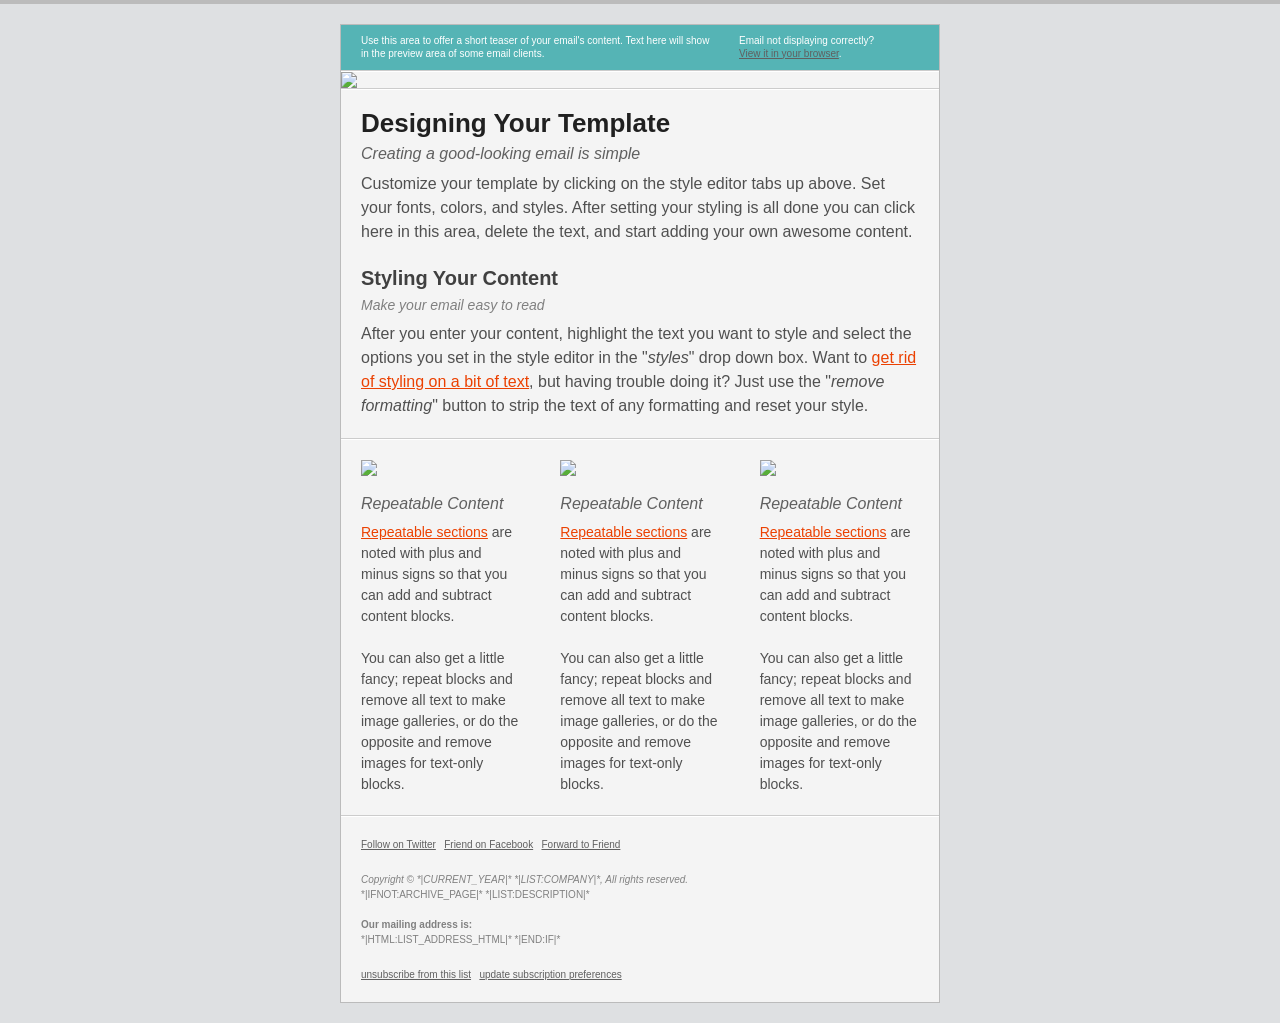
==== mailchimp.html @ 4bfd4cbe "Started a simple mail chimp newsletter layout" ====
<!DOCTYPE html PUBLIC "-//W3C//DTD XHTML 1.0 Transitional//EN" "http://www.w3.org/TR/xhtml1/DTD/xhtml1-transitional.dtd">
<html xmlns="http://www.w3.org/1999/xhtml">
    <head>
        <meta http-equiv="Content-Type" content="text/html; charset=UTF-8" />
        <title>*|MC:SUBJECT|*</title>
        <style type="text/css">
            /* /\/\/\/\/\/\/\/\/ CLIENT-SPECIFIC STYLES /\/\/\/\/\/\/\/\/ */
            #outlook a{padding:0;} /* Force Outlook to provide a "view in browser" message */
            .ReadMsgBody{width:100%;} .ExternalClass{width:100%;} /* Force Hotmail to display emails at full width */
            .ExternalClass, .ExternalClass p, .ExternalClass span, .ExternalClass font, .ExternalClass td, .ExternalClass div {line-height: 100%;} /* Force Hotmail to display normal line spacing */
            body, table, td, p, a, li, blockquote{-webkit-text-size-adjust:100%; -ms-text-size-adjust:100%;} /* Prevent WebKit and Windows mobile changing default text sizes */
            table, td{mso-table-lspace:0pt; mso-table-rspace:0pt;} /* Remove spacing between tables in Outlook 2007 and up */
            img{-ms-interpolation-mode:bicubic;} /* Allow smoother rendering of resized image in Internet Explorer */
            /* /\/\/\/\/\/\/\/\/ RESET STYLES /\/\/\/\/\/\/\/\/ */
            body{margin:0; padding:0;}
            img{border:0; height:auto; line-height:100%; outline:none; text-decoration:none;}
            table{border-collapse:collapse !important;}
            body, #bodyTable, #bodyCell{height:100% !important; margin:0; padding:0; width:100% !important;}
            /* /\/\/\/\/\/\/\/\/ TEMPLATE STYLES /\/\/\/\/\/\/\/\/ */
            /* ========== Page Styles ========== */
            #bodyCell{padding:20px;}
            #templateContainer{width:600px;}
            /**
            * @tab Page
            * @section background style
            * @tip Set the background color and top border for your email. You may want to choose colors that match your company's branding.
            * @theme page
            */
            body, #bodyTable{
                /*@editable*/ background-color:#DEE0E2;
            }
            /**
            * @tab Page
            * @section background style
            * @tip Set the background color and top border for your email. You may want to choose colors that match your company's branding.
            * @theme page
            */
            #bodyCell{
                /*@editable*/ border-top:4px solid #BBBBBB;
            }
            /**
            * @tab Page
            * @section email border
            * @tip Set the border for your email.
            */
            #templateContainer{
                /*@editable*/ border:1px solid #BBBBBB;
            }
            /**
            * @tab Page
            * @section heading 1
            * @tip Set the styling for all first-level headings in your emails. These should be the largest of your headings.
            * @style heading 1
            */
            h1{
                /*@editable*/ color:#202020 !important;
                display:block;
                /*@editable*/ font-family:Helvetica;
                /*@editable*/ font-size:26px;
                /*@editable*/ font-style:normal;
                /*@editable*/ font-weight:bold;
                /*@editable*/ line-height:100%;
                /*@editable*/ letter-spacing:normal;
                margin-top:0;
                margin-right:0;
                margin-bottom:10px;
                margin-left:0;
                /*@editable*/ text-align:left;
            }
            /**
            * @tab Page
            * @section heading 2
            * @tip Set the styling for all second-level headings in your emails.
            * @style heading 2
            */
            h2{
                /*@editable*/ color:#404040 !important;
                display:block;
                /*@editable*/ font-family:Helvetica;
                /*@editable*/ font-size:20px;
                /*@editable*/ font-style:normal;
                /*@editable*/ font-weight:bold;
                /*@editable*/ line-height:100%;
                /*@editable*/ letter-spacing:normal;
                margin-top:0;
                margin-right:0;
                margin-bottom:10px;
                margin-left:0;
                /*@editable*/ text-align:left;
            }
            /**
            * @tab Page
            * @section heading 3
            * @tip Set the styling for all third-level headings in your emails.
            * @style heading 3
            */
            h3{
                /*@editable*/ color:#606060 !important;
                display:block;
                /*@editable*/ font-family:Helvetica;
                /*@editable*/ font-size:16px;
                /*@editable*/ font-style:italic;
                /*@editable*/ font-weight:normal;
                /*@editable*/ line-height:100%;
                /*@editable*/ letter-spacing:normal;
                margin-top:0;
                margin-right:0;
                margin-bottom:10px;
                margin-left:0;
                /*@editable*/ text-align:left;
            }
            /**
            * @tab Page
            * @section heading 4
            * @tip Set the styling for all fourth-level headings in your emails. These should be the smallest of your headings.
            * @style heading 4
            */
            h4{
                /*@editable*/ color:#808080 !important;
                display:block;
                /*@editable*/ font-family:Helvetica;
                /*@editable*/ font-size:14px;
                /*@editable*/ font-style:italic;
                /*@editable*/ font-weight:normal;
                /*@editable*/ line-height:100%;
                /*@editable*/ letter-spacing:normal;
                margin-top:0;
                margin-right:0;
                margin-bottom:10px;
                margin-left:0;
                /*@editable*/ text-align:left;
            }
            /* ========== Header Styles ========== */
            /**
            * @tab Header
            * @section preheader style
            * @tip Set the background color and bottom border for your email's preheader area.
            * @theme header
            */
            #templatePreheader{
                /*@editable*/ background-color:#55b4b5;
                /*@editable*/ border-bottom:1px solid #CCCCCC;
            }
            /**
            * @tab Header
            * @section preheader text
            * @tip Set the styling for your email's preheader text. Choose a size and color that is easy to read.
            */
            .preheaderContent{
                /*@editable*/ color:#ffffff;
                /*@editable*/ font-family:Helvetica;
                /*@editable*/ font-size:10px;
                /*@editable*/ line-height:125%;
                /*@editable*/ text-align:left;
            }
            /**
            * @tab Header
            * @section preheader link
            * @tip Set the styling for your email's preheader links. Choose a color that helps them stand out from your text.
            */
            .preheaderContent a:link, .preheaderContent a:visited, /* Yahoo! Mail Override */ .preheaderContent a .yshortcuts /* Yahoo! Mail Override */{
                /*@editable*/ color:#606060;
                /*@editable*/ font-weight:normal;
                /*@editable*/ text-decoration:underline;
            }
            /**
            * @tab Header
            * @section header style
            * @tip Set the background color and borders for your email's header area.
            * @theme header
            */
            #templateHeader{
                /*@editable*/ background-color:#F4F4F4;
                /*@editable*/ border-top:1px solid #FFFFFF;
                /*@editable*/ border-bottom:1px solid #CCCCCC;
            }
            /**
            * @tab Header
            * @section header text
            * @tip Set the styling for your email's header text. Choose a size and color that is easy to read.
            */
            .headerContent{
                /*@editable*/ color:#505050;
                /*@editable*/ font-family:Helvetica;
                /*@editable*/ font-size:20px;
                /*@editable*/ font-weight:bold;
                /*@editable*/ line-height:100%;
                /*@editable*/ padding-top:0;
                /*@editable*/ padding-right:0;
                /*@editable*/ padding-bottom:0;
                /*@editable*/ padding-left:0;
                /*@editable*/ text-align:left;
                /*@editable*/ vertical-align:middle;
            }
            /**
            * @tab Header
            * @section header link
            * @tip Set the styling for your email's header links. Choose a color that helps them stand out from your text.
            */
            .headerContent a:link, .headerContent a:visited, /* Yahoo! Mail Override */ .headerContent a .yshortcuts /* Yahoo! Mail Override */{
                /*@editable*/ color:#EB4102;
                /*@editable*/ font-weight:normal;
                /*@editable*/ text-decoration:underline;
            }
            #headerImage{
                height:auto;
                max-width:600px;
            }
            /* ========== Body Styles ========== */
            /**
            * @tab Body
            * @section body style
            * @tip Set the background color and borders for your email's body area.
            */
            #templateBody{
                /*@editable*/ background-color:#F4F4F4;
                /*@editable*/ border-top:1px solid #FFFFFF;
                /*@editable*/ border-bottom:1px solid #CCCCCC;
            }
            /**
            * @tab Body
            * @section body text
            * @tip Set the styling for your email's main content text. Choose a size and color that is easy to read.
            * @theme main
            */
            .bodyContent{
                /*@editable*/ color:#505050;
                /*@editable*/ font-family:Helvetica;
                /*@editable*/ font-size:16px;
                /*@editable*/ line-height:150%;
                padding-top:20px;
                padding-right:20px;
                padding-bottom:20px;
                padding-left:20px;
                /*@editable*/ text-align:left;
            }
            /**
            * @tab Body
            * @section body link
            * @tip Set the styling for your email's main content links. Choose a color that helps them stand out from your text.
            */
            .bodyContent a:link, .bodyContent a:visited, /* Yahoo! Mail Override */ .bodyContent a .yshortcuts /* Yahoo! Mail Override */{
                /*@editable*/ color:#EB4102;
                /*@editable*/ font-weight:normal;
                /*@editable*/ text-decoration:underline;
            }
            .bodyContent img{
                display:inline;
                height:auto;
                max-width:560px;
            }
            /* ========== Column Styles ========== */
            .templateColumnContainer{width:200px;}
            /**
            * @tab Columns
            * @section column style
            * @tip Set the background color and borders for your email's column area.
            */
            #templateColumns{
                /*@editable*/ background-color:#F4F4F4;
                /*@editable*/ border-top:1px solid #FFFFFF;
                /*@editable*/ border-bottom:1px solid #CCCCCC;
            }
            /**
            * @tab Columns
            * @section left column text
            * @tip Set the styling for your email's left column content text. Choose a size and color that is easy to read.
            */
            .leftColumnContent{
                /*@editable*/ color:#505050;
                /*@editable*/ font-family:Helvetica;
                /*@editable*/ font-size:14px;
                /*@editable*/ line-height:150%;
                padding-top:0;
                padding-right:20px;
                padding-bottom:20px;
                padding-left:20px;
                /*@editable*/ text-align:left;
            }
            /**
            * @tab Columns
            * @section left column link
            * @tip Set the styling for your email's left column content links. Choose a color that helps them stand out from your text.
            */
            .leftColumnContent a:link, .leftColumnContent a:visited, /* Yahoo! Mail Override */ .leftColumnContent a .yshortcuts /* Yahoo! Mail Override */{
                /*@editable*/ color:#EB4102;
                /*@editable*/ font-weight:normal;
                /*@editable*/ text-decoration:underline;
            }
            /**
            * @tab Columns
            * @section center column text
            * @tip Set the styling for your email's center column content text. Choose a size and color that is easy to read.
            */
            .centerColumnContent{
                /*@editable*/ color:#505050;
                /*@editable*/ font-family:Helvetica;
                /*@editable*/ font-size:14px;
                /*@editable*/ line-height:150%;
                padding-top:0;
                padding-right:20px;
                padding-bottom:20px;
                padding-left:20px;
                /*@editable*/ text-align:left;
            }
            /**
            * @tab Columns
            * @section center column link
            * @tip Set the styling for your email's center column content links. Choose a color that helps them stand out from your text.
            */
            .centerColumnContent a:link, .centerColumnContent a:visited, /* Yahoo! Mail Override */ .centerColumnContent a .yshortcuts /* Yahoo! Mail Override */{
                /*@editable*/ color:#EB4102;
                /*@editable*/ font-weight:normal;
                /*@editable*/ text-decoration:underline;
            }
            /**
            * @tab Columns
            * @section right column text
            * @tip Set the styling for your email's right column content text. Choose a size and color that is easy to read.
            */
            .rightColumnContent{
                /*@editable*/ color:#505050;
                /*@editable*/ font-family:Helvetica;
                /*@editable*/ font-size:14px;
                /*@editable*/ line-height:150%;
                padding-top:0;
                padding-right:20px;
                padding-bottom:20px;
                padding-left:20px;
                /*@editable*/ text-align:left;
            }
            /**
            * @tab Columns
            * @section right column link
            * @tip Set the styling for your email's right column content links. Choose a color that helps them stand out from your text.
            */
            .rightColumnContent a:link, .rightColumnContent a:visited, /* Yahoo! Mail Override */ .rightColumnContent a .yshortcuts /* Yahoo! Mail Override */{
                /*@editable*/ color:#EB4102;
                /*@editable*/ font-weight:normal;
                /*@editable*/ text-decoration:underline;
            }
            .leftColumnContent img, .rightColumnContent img{
                display:inline;
                height:auto;
                max-width:260px;
            }
            /* ========== Footer Styles ========== */
            /**
            * @tab Footer
            * @section footer style
            * @tip Set the background color and borders for your email's footer area.
            * @theme footer
            */
            #templateFooter{
                /*@editable*/ background-color:#F4F4F4;
                /*@editable*/ border-top:1px solid #FFFFFF;
            }
            /**
            * @tab Footer
            * @section footer text
            * @tip Set the styling for your email's footer text. Choose a size and color that is easy to read.
            * @theme footer
            */
            .footerContent{
                /*@editable*/ color:#808080;
                /*@editable*/ font-family:Helvetica;
                /*@editable*/ font-size:10px;
                /*@editable*/ line-height:150%;
                padding-top:20px;
                padding-right:20px;
                padding-bottom:20px;
                padding-left:20px;
                /*@editable*/ text-align:left;
            }
            /**
            * @tab Footer
            * @section footer link
            * @tip Set the styling for your email's footer links. Choose a color that helps them stand out from your text.
            */
            .footerContent a:link, .footerContent a:visited, /* Yahoo! Mail Override */ .footerContent a .yshortcuts, .footerContent a span /* Yahoo! Mail Override */{
                /*@editable*/ color:#606060;
                /*@editable*/ font-weight:normal;
                /*@editable*/ text-decoration:underline;
            }
            /* /\/\/\/\/\/\/\/\/ MOBILE STYLES /\/\/\/\/\/\/\/\/ */
            @media only screen and (max-width: 480px){
                /* /\/\/\/\/\/\/ CLIENT-SPECIFIC MOBILE STYLES /\/\/\/\/\/\/ */
                body, table, td, p, a, li, blockquote{-webkit-text-size-adjust:none !important;} /* Prevent Webkit platforms from changing default text sizes */
                body{width:100% !important; min-width:100% !important;} /* Prevent iOS Mail from adding padding to the body */
                /* /\/\/\/\/\/\/ MOBILE RESET STYLES /\/\/\/\/\/\/ */
                #bodyCell{padding:10px !important;}
                /* /\/\/\/\/\/\/ MOBILE TEMPLATE STYLES /\/\/\/\/\/\/ */
                /* ======== Page Styles ======== */
                /**
                * @tab Mobile Styles
                * @section template width
                * @tip Make the template fluid for portrait or landscape view adaptability. If a fluid layout doesn't work for you, set the width to 300px instead.
                */
                #templateContainer{
                    max-width:600px !important;
                    /*@editable*/ width:100% !important;
                }
                /**
                * @tab Mobile Styles
                * @section heading 1
                * @tip Make the first-level headings larger in size for better readability on small screens.
                */
                h1{
                    /*@editable*/ font-size:24px !important;
                    /*@editable*/ line-height:100% !important;
                }
                /**
                * @tab Mobile Styles
                * @section heading 2
                * @tip Make the second-level headings larger in size for better readability on small screens.
                */
                h2{
                    /*@editable*/ font-size:20px !important;
                    /*@editable*/ line-height:100% !important;
                }
                /**
                * @tab Mobile Styles
                * @section heading 3
                * @tip Make the third-level headings larger in size for better readability on small screens.
                */
                h3{
                    /*@editable*/ font-size:18px !important;
                    /*@editable*/ line-height:100% !important;
                }
                /**
                * @tab Mobile Styles
                * @section heading 4
                * @tip Make the fourth-level headings larger in size for better readability on small screens.
                */
                h4{
                    /*@editable*/ font-size:16px !important;
                    /*@editable*/ line-height:100% !important;
                }
                /* ======== Header Styles ======== */
                #templatePreheader{display:none !important;} /* Hide the template preheader to save space */
                /**
                * @tab Mobile Styles
                * @section header image
                * @tip Make the main header image fluid for portrait or landscape view adaptability, and set the image's original width as the max-width. If a fluid setting doesn't work, set the image width to half its original size instead.
                */
                #headerImage{
                    height:auto !important;
                    /*@editable*/ max-width:600px !important;
                    /*@editable*/ width:100% !important;
                }
                /**
                * @tab Mobile Styles
                * @section header text
                * @tip Make the header content text larger in size for better readability on small screens. We recommend a font size of at least 16px.
                */
                .headerContent{
                    /*@editable*/ font-size:20px !important;
                    /*@editable*/ line-height:125% !important;
                }
                /* ======== Body Styles ======== */
                /**
                * @tab Mobile Styles
                * @section body text
                * @tip Make the body content text larger in size for better readability on small screens. We recommend a font size of at least 16px.
                */
                .bodyContent{
                    /*@editable*/ font-size:18px !important;
                    /*@editable*/ line-height:125% !important;
                }
                /* ======== Column Styles ======== */
                .templateColumnContainer{display:block !important; width:100% !important;}
                /**
                * @tab Mobile Styles
                * @section column image
                * @tip Make the column image fluid for portrait or landscape view adaptability, and set the image's original width as the max-width. If a fluid setting doesn't work, set the image width to half its original size instead.
                */
                .columnImage{
                    height:auto !important;
                    /*@editable*/ max-width:480px !important;
                    /*@editable*/ width:100% !important;
                }
                /**
                * @tab Mobile Styles
                * @section left column text
                * @tip Make the left column content text larger in size for better readability on small screens. We recommend a font size of at least 16px.
                */
                .leftColumnContent{
                    /*@editable*/ font-size:16px !important;
                    /*@editable*/ line-height:125% !important;
                }
                /**
                * @tab Mobile Styles
                * @section center column text
                * @tip Make the center column content text larger in size for better readability on small screens. We recommend a font size of at least 16px.
                */
                .centerColumnContent{
                    /*@editable*/ font-size:16px !important;
                    /*@editable*/ line-height:125% !important;
                }
                /**
                * @tab Mobile Styles
                * @section right column text
                * @tip Make the right column content text larger in size for better readability on small screens. We recommend a font size of at least 16px.
                */
                .rightColumnContent{
                    /*@editable*/ font-size:16px !important;
                    /*@editable*/ line-height:125% !important;
                }
                /* ======== Footer Styles ======== */
                /**
                * @tab Mobile Styles
                * @section footer text
                * @tip Make the body content text larger in size for better readability on small screens.
                */
                .footerContent{
                    /*@editable*/ font-size:14px !important;
                    /*@editable*/ line-height:115% !important;
                }
                .footerContent a{display:block !important;} /* Place footer social and utility links on their own lines, for easier access */
            }
        </style>
    </head>
    <body leftmargin="0" marginwidth="0" topmargin="0" marginheight="0" offset="0">
        <center>
            <table align="center" border="0" cellpadding="0" cellspacing="0" height="100%" width="100%" id="bodyTable">
                <tr>
                    <td align="center" valign="top" id="bodyCell">
                        <!-- BEGIN TEMPLATE // -->
                        <table border="0" cellpadding="0" cellspacing="0" id="templateContainer">
                            <tr>
                                <td align="center" valign="top">
                                    <!-- BEGIN PREHEADER // -->
                                    <table border="0" cellpadding="0" cellspacing="0" width="100%" id="templatePreheader">
                                        <tr>
                                            <td valign="top" class="preheaderContent" style="padding-top:10px; padding-right:20px; padding-bottom:10px; padding-left:20px;" mc:edit="preheader_content00">
                                                Use this area to offer a short teaser of your email's content. Text here will show in the preview area of some email clients.
                                            </td>
                                            <!-- *|IFNOT:ARCHIVE_PAGE|* -->
                                            <td valign="top" width="180" class="preheaderContent" style="padding-top:10px; padding-right:20px; padding-bottom:10px; padding-left:0;" mc:edit="preheader_content01">
                                                Email not displaying correctly?<br /><a href="*|ARCHIVE|*" target="_blank">View it in your browser</a>.
                                            </td>
                                            <!-- *|END:IF|* -->
                                        </tr>
                                    </table>
                                    <!-- // END PREHEADER -->
                                </td>
                            </tr>
                            <tr>
                                <td align="center" valign="top">
                                    <!-- BEGIN HEADER // -->
                                    <table border="0" cellpadding="0" cellspacing="0" width="100%" id="templateHeader">
                                        <tr>
                                            <td valign="top" class="headerContent">
                                                <img src="http://gallery.mailchimp.com/2425ea8ad3/images/header_placeholder_600px.png" style="max-width:600px;" id="headerImage" mc:label="header_image" mc:edit="header_image" mc:allowdesigner mc:allowtext />
                                            </td>
                                        </tr>
                                    </table>
                                    <!-- // END HEADER -->
                                </td>
                            </tr>
                            <tr>
                                <td align="center" valign="top">
                                    <!-- BEGIN BODY // -->
                                    <table border="0" cellpadding="0" cellspacing="0" width="100%" id="templateBody">
                                        <tr>
                                            <td valign="top" class="bodyContent" mc:edit="body_content">
                                                <h1>Designing Your Template</h1>
                                                <h3>Creating a good-looking email is simple</h3>
                                                Customize your template by clicking on the style editor tabs up above. Set your fonts, colors, and styles. After setting your styling is all done you can click here in this area, delete the text, and start adding your own awesome content.
                                                <br />
                                                <br />
                                                <h2>Styling Your Content</h2>
                                                <h4>Make your email easy to read</h4>
                                                After you enter your content, highlight the text you want to style and select the options you set in the style editor in the "<em>styles</em>" drop down box. Want to <a href="http://www.mailchimp.com/kb/article/im-using-the-style-designer-and-i-cant-get-my-formatting-to-change" target="_blank">get rid of styling on a bit of text</a>, but having trouble doing it? Just use the "<em>remove formatting</em>" button to strip the text of any formatting and reset your style.
                                            </td>
                                        </tr>
                                    </table>
                                    <!-- // END BODY -->
                                </td>
                            </tr>
                            <tr>
                                <td align="center" valign="top">
                                    <!-- BEGIN COLUMNS // -->
                                    <table border="0" cellpadding="0" cellspacing="0" width="100%" id="templateColumns">
                                        <tr mc:repeatable>
                                            <td align="center" valign="top" class="templateColumnContainer" style="padding-top:20px;">
                                                <table border="0" cellpadding="20" cellspacing="0" width="100%">
                                                    <tr>
                                                        <td class="leftColumnContent">
                                                            <img src="http://gallery.mailchimp.com/569c0869e0552eb4cd827f095/images/image_placeholder_160px.png" style="max-width:160px;" class="columnImage" mc:label="left_column_image" mc:edit="left_column_image" />
                                                        </td>
                                                    </tr>
                                                    <tr>
                                                        <td valign="top" class="leftColumnContent" mc:edit="left_column_content">
                                                            <h3>Repeatable Content</h3>
                                                            <a href="http://kb.mailchimp.com/article/how-do-i-work-with-repeatable-content-blocks" target="_blank">Repeatable sections</a> are noted with plus and minus signs so that you can add and subtract content blocks.
                                                            <br />
                                                            <br />
                                                            You can also get a little fancy; repeat blocks and remove all text to make image galleries, or do the opposite and remove images for text-only blocks.
                                                        </td>
                                                    </tr>
                                                </table>
                                            </td>
                                            <td align="center" valign="top" class="templateColumnContainer" style="padding-top:20px;">
                                                <table border="0" cellpadding="20" cellspacing="0" width="100%">
                                                    <tr>
                                                        <td class="centerColumnContent">
                                                            <img src="http://gallery.mailchimp.com/569c0869e0552eb4cd827f095/images/image_placeholder_160px.png" style="max-width:160px;" class="columnImage" mc:label="center_column_image" mc:edit="center_column_image" />
                                                        </td>
                                                    </tr>
                                                    <tr>
                                                        <td valign="top" class="centerColumnContent" mc:edit="center_column_content">
                                                            <h3>Repeatable Content</h3>
                                                            <a href="http://kb.mailchimp.com/article/how-do-i-work-with-repeatable-content-blocks" target="_blank">Repeatable sections</a> are noted with plus and minus signs so that you can add and subtract content blocks.
                                                            <br />
                                                            <br />
                                                            You can also get a little fancy; repeat blocks and remove all text to make image galleries, or do the opposite and remove images for text-only blocks.
                                                        </td>
                                                    </tr>
                                                </table>
                                            </td>
                                            <td align="center" valign="top" class="templateColumnContainer" style="padding-top:20px;">
                                                <table border="0" cellpadding="20" cellspacing="0" width="100%">
                                                    <tr>
                                                        <td class="rightColumnContent">
                                                            <img src="http://gallery.mailchimp.com/569c0869e0552eb4cd827f095/images/image_placeholder_160px.png" style="max-width:160px;" class="columnImage" mc:label="right_column_image" mc:edit="right_column_image" />
                                                        </td>
                                                    </tr>
                                                    <tr>
                                                        <td valign="top" class="rightColumnContent" mc:edit="right_column_content">
                                                            <h3>Repeatable Content</h3>
                                                            <a href="http://kb.mailchimp.com/article/how-do-i-work-with-repeatable-content-blocks" target="_blank">Repeatable sections</a> are noted with plus and minus signs so that you can add and subtract content blocks.
                                                            <br />
                                                            <br />
                                                            You can also get a little fancy; repeat blocks and remove all text to make image galleries, or do the opposite and remove images for text-only blocks.
                                                        </td>
                                                    </tr>
                                                </table>
                                            </td>
                                        </tr>
                                    </table>
                                    <!-- // END COLUMNS -->
                                </td>
                            </tr>
                            <tr>
                                <td align="center" valign="top">
                                    <!-- BEGIN FOOTER // -->
                                    <table border="0" cellpadding="0" cellspacing="0" width="100%" id="templateFooter">
                                        <tr>
                                            <td valign="top" class="footerContent" mc:edit="footer_content00">
                                                <a href="*|TWITTER:PROFILEURL|*">Follow on Twitter</a>&nbsp;&nbsp;&nbsp;<a href="*|FACEBOOK:PROFILEURL|*">Friend on Facebook</a>&nbsp;&nbsp;&nbsp;<a href="*|FORWARD|*">Forward to Friend</a>&nbsp;
                                            </td>
                                        </tr>
                                        <tr>
                                            <td valign="top" class="footerContent" style="padding-top:0;" mc:edit="footer_content01">
                                                <em>Copyright &copy; *|CURRENT_YEAR|* *|LIST:COMPANY|*, All rights reserved.</em>
                                                <br />
                                                *|IFNOT:ARCHIVE_PAGE|* *|LIST:DESCRIPTION|*
                                                <br />
                                                <br />
                                                <strong>Our mailing address is:</strong>
                                                <br />
                                                *|HTML:LIST_ADDRESS_HTML|* *|END:IF|*
                                            </td>
                                        </tr>
                                        <tr>
                                            <td valign="top" class="footerContent" style="padding-top:0;" mc:edit="footer_content02">
                                                <a href="*|UNSUB|*">unsubscribe from this list</a>&nbsp;&nbsp;&nbsp;<a href="*|UPDATE_PROFILE|*">update subscription preferences</a>&nbsp;
                                            </td>
                                        </tr>
                                    </table>
                                    <!-- // END FOOTER -->
                                </td>
                            </tr>
                        </table>
                        <!-- // END TEMPLATE -->
                    </td>
                </tr>
            </table>
        </center>
    </body>
</html>
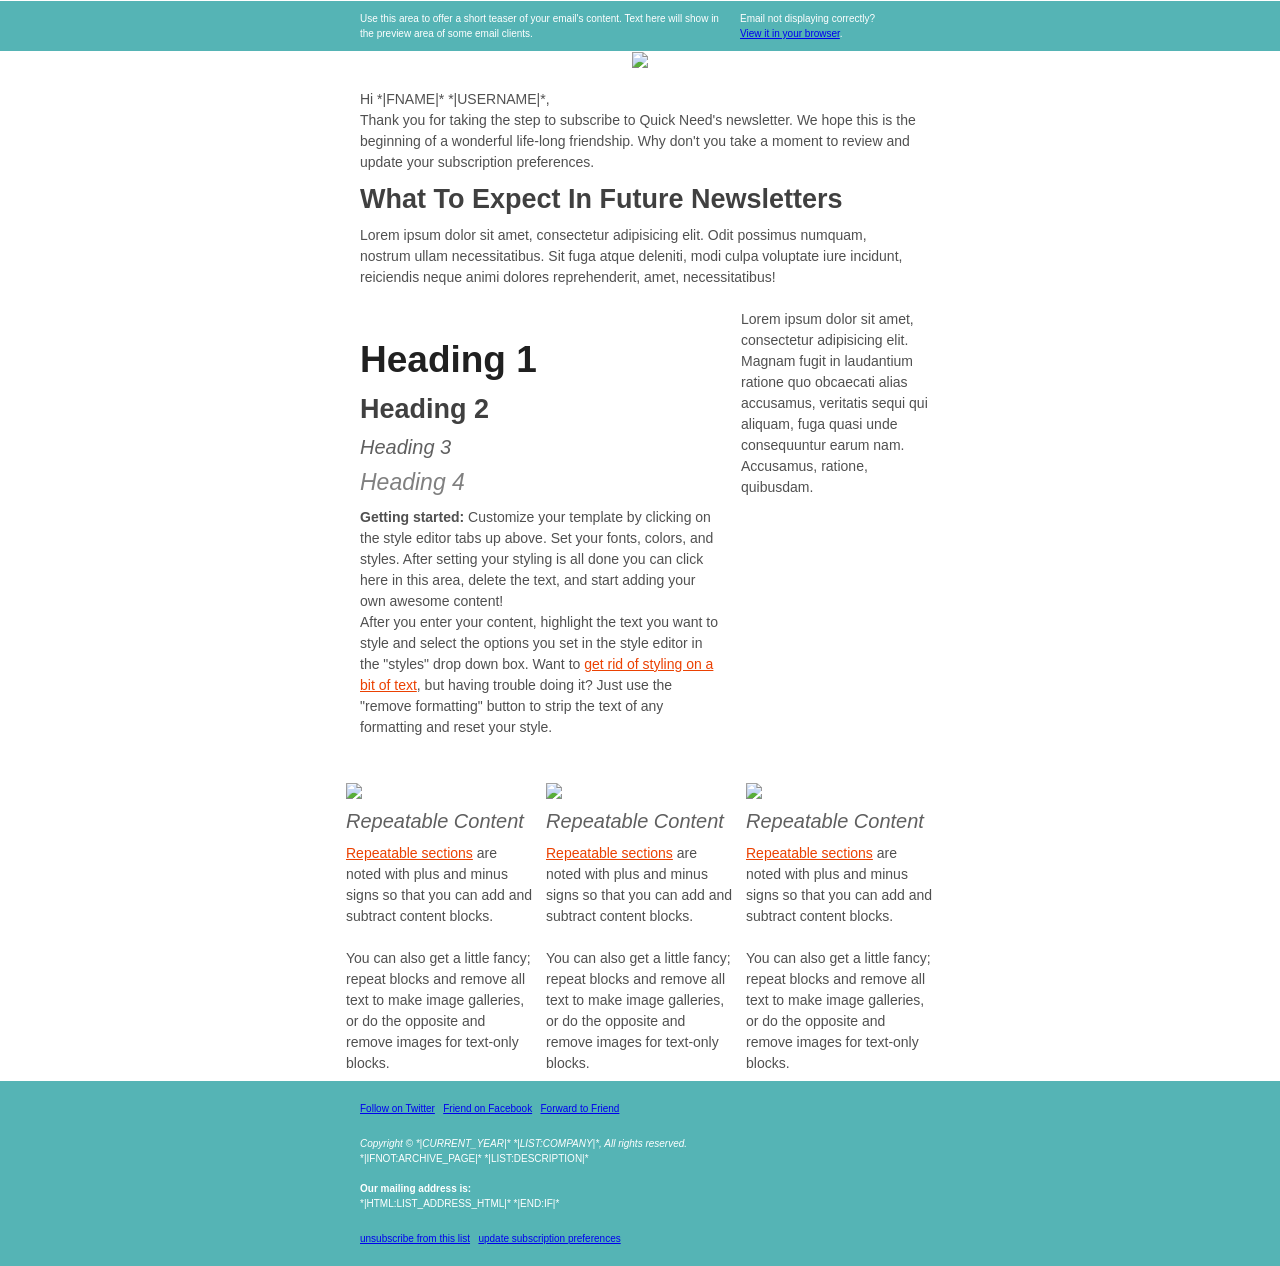
==== commit 4963993e: "Initial Commit to Bitbucket server." ====
--- a/mailchimp.html
+++ b/mailchimp.html
@@ -3,8 +3,8 @@
     <head>
         <meta http-equiv="Content-Type" content="text/html; charset=UTF-8" />
         <title>*|MC:SUBJECT|*</title>
-        <style type="text/css">
-            /* /\/\/\/\/\/\/\/\/ CLIENT-SPECIFIC STYLES /\/\/\/\/\/\/\/\/ */
+         <style type="text/css">
+		    /* /\/\/\/\/\/\/\/\/ CLIENT-SPECIFIC STYLES /\/\/\/\/\/\/\/\/ */
             #outlook a{padding:0;} /* Force Outlook to provide a "view in browser" message */
             .ReadMsgBody{width:100%;} .ExternalClass{width:100%;} /* Force Hotmail to display emails at full width */
             .ExternalClass, .ExternalClass p, .ExternalClass span, .ExternalClass font, .ExternalClass td, .ExternalClass div {line-height: 100%;} /* Force Hotmail to display normal line spacing */
@@ -17,37 +17,7 @@
             table{border-collapse:collapse !important;}
             body, #bodyTable, #bodyCell{height:100% !important; margin:0; padding:0; width:100% !important;}
             /* /\/\/\/\/\/\/\/\/ TEMPLATE STYLES /\/\/\/\/\/\/\/\/ */
-            /* ========== Page Styles ========== */
-            #bodyCell{padding:20px;}
-            #templateContainer{width:600px;}
-            /**
-            * @tab Page
-            * @section background style
-            * @tip Set the background color and top border for your email. You may want to choose colors that match your company's branding.
-            * @theme page
-            */
-            body, #bodyTable{
-                /*@editable*/ background-color:#DEE0E2;
-            }
-            /**
-            * @tab Page
-            * @section background style
-            * @tip Set the background color and top border for your email. You may want to choose colors that match your company's branding.
-            * @theme page
-            */
-            #bodyCell{
-                /*@editable*/ border-top:4px solid #BBBBBB;
-            }
-            /**
-            * @tab Page
-            * @section email border
-            * @tip Set the border for your email.
-            */
-            #templateContainer{
-                /*@editable*/ border:1px solid #BBBBBB;
-            }
-            /**
-            * @tab Page
+            /** @tab Page
             * @section heading 1
             * @tip Set the styling for all first-level headings in your emails. These should be the largest of your headings.
             * @style heading 1
@@ -56,10 +26,52 @@
                 /*@editable*/ color:#202020 !important;
                 display:block;
                 /*@editable*/ font-family:Helvetica;
-                /*@editable*/ font-size:26px;
+                /*@editable*/ font-size:37px;
                 /*@editable*/ font-style:normal;
                 /*@editable*/ font-weight:bold;
-                /*@editable*/ line-height:100%;
+                /*@editable*/ line-height:120%;
+                /*@editable*/ letter-spacing:normal;
+                margin-top:10px;
+                margin-right:0;
+                margin-bottom:10px;
+                margin-left:0;
+                /*@editable*/ text-align:left;
+            }
+            /**
+            * @tab Page
+            * @section heading 2
+            * @tip Set the styling for all second-level headings in your emails.
+            * @style heading 2
+            */
+            h2{
+                /*@editable*/ color:#404040 !important;
+                display:block;
+                /*@editable*/ font-family:Helvetica;
+                /*@editable*/ font-size:27px;
+                /*@editable*/ font-style:normal;
+                /*@editable*/ font-weight:bold;
+                /*@editable*/ line-height:120%;
+                /*@editable*/ letter-spacing:normal;
+                margin-top:10px;
+                margin-right:0;
+                margin-bottom:10px;
+                margin-left:0;
+                /*@editable*/ text-align:left;
+            }
+            /**
+            * @tab Page
+            * @section heading 3
+            * @tip Set the styling for all third-level headings in your emails.
+            * @style heading 3
+            */
+            h3{
+                /*@editable*/ color:#606060 !important;
+                display:block;
+                /*@editable*/ font-family:Helvetica;
+                /*@editable*/ font-size:20px;
+                /*@editable*/ font-style:italic;
+                /*@editable*/ font-weight:normal;
+                /*@editable*/ line-height:120%;
                 /*@editable*/ letter-spacing:normal;
                 margin-top:0;
                 margin-right:0;
@@ -69,151 +81,42 @@
             }
             /**
             * @tab Page
-            * @section heading 2
-            * @tip Set the styling for all second-level headings in your emails.
-            * @style heading 2
-            */
-            h2{
-                /*@editable*/ color:#404040 !important;
+            * @section heading 4
+            * @tip Set the styling for all fourth-level headings in your emails. These should be the smallest of your headings.
+            * @style heading 4
+            */
+            h4{
+                /*@editable*/ color:#808080 !important;
                 display:block;
                 /*@editable*/ font-family:Helvetica;
-                /*@editable*/ font-size:20px;
-                /*@editable*/ font-style:normal;
-                /*@editable*/ font-weight:bold;
-                /*@editable*/ line-height:100%;
+                /*@editable*/ font-size:23px;
+                /*@editable*/ font-style:italic;
+                /*@editable*/ font-weight:normal;
+                /*@editable*/ line-height:120%;
                 /*@editable*/ letter-spacing:normal;
-                margin-top:0;
+                margin-top:10px;
                 margin-right:0;
                 margin-bottom:10px;
                 margin-left:0;
                 /*@editable*/ text-align:left;
             }
-            /**
-            * @tab Page
-            * @section heading 3
-            * @tip Set the styling for all third-level headings in your emails.
-            * @style heading 3
-            */
-            h3{
-                /*@editable*/ color:#606060 !important;
-                display:block;
-                /*@editable*/ font-family:Helvetica;
-                /*@editable*/ font-size:16px;
-                /*@editable*/ font-style:italic;
-                /*@editable*/ font-weight:normal;
-                /*@editable*/ line-height:100%;
-                /*@editable*/ letter-spacing:normal;
-                margin-top:0;
-                margin-right:0;
-                margin-bottom:10px;
-                margin-left:0;
-                /*@editable*/ text-align:left;
-            }
-            /**
-            * @tab Page
-            * @section heading 4
-            * @tip Set the styling for all fourth-level headings in your emails. These should be the smallest of your headings.
-            * @style heading 4
-            */
-            h4{
-                /*@editable*/ color:#808080 !important;
-                display:block;
-                /*@editable*/ font-family:Helvetica;
-                /*@editable*/ font-size:14px;
-                /*@editable*/ font-style:italic;
-                /*@editable*/ font-weight:normal;
-                /*@editable*/ line-height:100%;
-                /*@editable*/ letter-spacing:normal;
-                margin-top:0;
-                margin-right:0;
-                margin-bottom:10px;
-                margin-left:0;
-                /*@editable*/ text-align:left;
-            }
-            /* ========== Header Styles ========== */
-            /**
+            /* ========== Page Styles ========== */
+			#bodyCell{padding:20px;}
+             /**
             * @tab Header
             * @section preheader style
             * @tip Set the background color and bottom border for your email's preheader area.
             * @theme header
             */
-            #templatePreheader{
-                /*@editable*/ background-color:#55b4b5;
-                /*@editable*/ border-bottom:1px solid #CCCCCC;
-            }
-            /**
-            * @tab Header
-            * @section preheader text
-            * @tip Set the styling for your email's preheader text. Choose a size and color that is easy to read.
-            */
-            .preheaderContent{
-                /*@editable*/ color:#ffffff;
-                /*@editable*/ font-family:Helvetica;
-                /*@editable*/ font-size:10px;
-                /*@editable*/ line-height:125%;
-                /*@editable*/ text-align:left;
-            }
-            /**
-            * @tab Header
-            * @section preheader link
-            * @tip Set the styling for your email's preheader links. Choose a color that helps them stand out from your text.
-            */
-            .preheaderContent a:link, .preheaderContent a:visited, /* Yahoo! Mail Override */ .preheaderContent a .yshortcuts /* Yahoo! Mail Override */{
-                /*@editable*/ color:#606060;
-                /*@editable*/ font-weight:normal;
-                /*@editable*/ text-decoration:underline;
-            }
-            /**
-            * @tab Header
-            * @section header style
-            * @tip Set the background color and borders for your email's header area.
-            * @theme header
-            */
-            #templateHeader{
-                /*@editable*/ background-color:#F4F4F4;
-                /*@editable*/ border-top:1px solid #FFFFFF;
-                /*@editable*/ border-bottom:1px solid #CCCCCC;
-            }
-            /**
-            * @tab Header
-            * @section header text
-            * @tip Set the styling for your email's header text. Choose a size and color that is easy to read.
-            */
-            .headerContent{
-                /*@editable*/ color:#505050;
-                /*@editable*/ font-family:Helvetica;
-                /*@editable*/ font-size:20px;
-                /*@editable*/ font-weight:bold;
-                /*@editable*/ line-height:100%;
-                /*@editable*/ padding-top:0;
-                /*@editable*/ padding-right:0;
-                /*@editable*/ padding-bottom:0;
-                /*@editable*/ padding-left:0;
-                /*@editable*/ text-align:left;
-                /*@editable*/ vertical-align:middle;
-            }
-            /**
-            * @tab Header
-            * @section header link
-            * @tip Set the styling for your email's header links. Choose a color that helps them stand out from your text.
-            */
-            .headerContent a:link, .headerContent a:visited, /* Yahoo! Mail Override */ .headerContent a .yshortcuts /* Yahoo! Mail Override */{
-                /*@editable*/ color:#EB4102;
-                /*@editable*/ font-weight:normal;
-                /*@editable*/ text-decoration:underline;
-            }
-            #headerImage{
-                height:auto;
-                max-width:600px;
-            }
-            /* ========== Body Styles ========== */
+           /* ========== Body Styles ========== */
+
             /**
             * @tab Body
             * @section body style
             * @tip Set the background color and borders for your email's body area.
             */
             #templateBody{
-                /*@editable*/ background-color:#F4F4F4;
+                /*@editable*/ background-color:#ffffff;
                 /*@editable*/ border-top:1px solid #FFFFFF;
                 /*@editable*/ border-bottom:1px solid #CCCCCC;
             }
@@ -226,7 +129,7 @@
             .bodyContent{
                 /*@editable*/ color:#505050;
                 /*@editable*/ font-family:Helvetica;
-                /*@editable*/ font-size:16px;
+                /*@editable*/ font-size:14px;
                 /*@editable*/ line-height:150%;
                 padding-top:20px;
                 padding-right:20px;
@@ -249,101 +152,8 @@
                 height:auto;
                 max-width:560px;
             }
-            /* ========== Column Styles ========== */
-            .templateColumnContainer{width:200px;}
-            /**
-            * @tab Columns
-            * @section column style
-            * @tip Set the background color and borders for your email's column area.
-            */
-            #templateColumns{
-                /*@editable*/ background-color:#F4F4F4;
-                /*@editable*/ border-top:1px solid #FFFFFF;
-                /*@editable*/ border-bottom:1px solid #CCCCCC;
-            }
-            /**
-            * @tab Columns
-            * @section left column text
-            * @tip Set the styling for your email's left column content text. Choose a size and color that is easy to read.
-            */
-            .leftColumnContent{
-                /*@editable*/ color:#505050;
-                /*@editable*/ font-family:Helvetica;
-                /*@editable*/ font-size:14px;
-                /*@editable*/ line-height:150%;
-                padding-top:0;
-                padding-right:20px;
-                padding-bottom:20px;
-                padding-left:20px;
-                /*@editable*/ text-align:left;
-            }
-            /**
-            * @tab Columns
-            * @section left column link
-            * @tip Set the styling for your email's left column content links. Choose a color that helps them stand out from your text.
-            */
-            .leftColumnContent a:link, .leftColumnContent a:visited, /* Yahoo! Mail Override */ .leftColumnContent a .yshortcuts /* Yahoo! Mail Override */{
-                /*@editable*/ color:#EB4102;
-                /*@editable*/ font-weight:normal;
-                /*@editable*/ text-decoration:underline;
-            }
-            /**
-            * @tab Columns
-            * @section center column text
-            * @tip Set the styling for your email's center column content text. Choose a size and color that is easy to read.
-            */
-            .centerColumnContent{
-                /*@editable*/ color:#505050;
-                /*@editable*/ font-family:Helvetica;
-                /*@editable*/ font-size:14px;
-                /*@editable*/ line-height:150%;
-                padding-top:0;
-                padding-right:20px;
-                padding-bottom:20px;
-                padding-left:20px;
-                /*@editable*/ text-align:left;
-            }
-            /**
-            * @tab Columns
-            * @section center column link
-            * @tip Set the styling for your email's center column content links. Choose a color that helps them stand out from your text.
-            */
-            .centerColumnContent a:link, .centerColumnContent a:visited, /* Yahoo! Mail Override */ .centerColumnContent a .yshortcuts /* Yahoo! Mail Override */{
-                /*@editable*/ color:#EB4102;
-                /*@editable*/ font-weight:normal;
-                /*@editable*/ text-decoration:underline;
-            }
-            /**
-            * @tab Columns
-            * @section right column text
-            * @tip Set the styling for your email's right column content text. Choose a size and color that is easy to read.
-            */
-            .rightColumnContent{
-                /*@editable*/ color:#505050;
-                /*@editable*/ font-family:Helvetica;
-                /*@editable*/ font-size:14px;
-                /*@editable*/ line-height:150%;
-                padding-top:0;
-                padding-right:20px;
-                padding-bottom:20px;
-                padding-left:20px;
-                /*@editable*/ text-align:left;
-            }
-            /**
-            * @tab Columns
-            * @section right column link
-            * @tip Set the styling for your email's right column content links. Choose a color that helps them stand out from your text.
-            */
-            .rightColumnContent a:link, .rightColumnContent a:visited, /* Yahoo! Mail Override */ .rightColumnContent a .yshortcuts /* Yahoo! Mail Override */{
-                /*@editable*/ color:#EB4102;
-                /*@editable*/ font-weight:normal;
-                /*@editable*/ text-decoration:underline;
-            }
-            .leftColumnContent img, .rightColumnContent img{
-                display:inline;
-                height:auto;
-                max-width:260px;
-            }
+
+
             /* ========== Footer Styles ========== */
             /**
             * @tab Footer
@@ -351,8 +161,8 @@
             * @tip Set the background color and borders for your email's footer area.
             * @theme footer
             */
-            #templateFooter{
-                /*@editable*/ background-color:#F4F4F4;
+            #templateFooter,  #templatePreheader{
+                /*@editable*/ background-color:#55b4b5;
                 /*@editable*/ border-top:1px solid #FFFFFF;
             }
             /**
@@ -361,8 +171,8 @@
             * @tip Set the styling for your email's footer text. Choose a size and color that is easy to read.
             * @theme footer
             */
-            .footerContent{
-                /*@editable*/ color:#808080;
+            .footerContent, .preheaderContent{
+                /*@editable*/ color:#ffffff;
                 /*@editable*/ font-family:Helvetica;
                 /*@editable*/ font-size:10px;
                 /*@editable*/ line-height:150%;
@@ -377,306 +187,160 @@
             * @section footer link
             * @tip Set the styling for your email's footer links. Choose a color that helps them stand out from your text.
             */
-            .footerContent a:link, .footerContent a:visited, /* Yahoo! Mail Override */ .footerContent a .yshortcuts, .footerContent a span /* Yahoo! Mail Override */{
-                /*@editable*/ color:#606060;
-                /*@editable*/ font-weight:normal;
-                /*@editable*/ text-decoration:underline;
-            }
-            /* /\/\/\/\/\/\/\/\/ MOBILE STYLES /\/\/\/\/\/\/\/\/ */
-            @media only screen and (max-width: 480px){
-                /* /\/\/\/\/\/\/ CLIENT-SPECIFIC MOBILE STYLES /\/\/\/\/\/\/ */
-                body, table, td, p, a, li, blockquote{-webkit-text-size-adjust:none !important;} /* Prevent Webkit platforms from changing default text sizes */
-                body{width:100% !important; min-width:100% !important;} /* Prevent iOS Mail from adding padding to the body */
-                /* /\/\/\/\/\/\/ MOBILE RESET STYLES /\/\/\/\/\/\/ */
-                #bodyCell{padding:10px !important;}
-                /* /\/\/\/\/\/\/ MOBILE TEMPLATE STYLES /\/\/\/\/\/\/ */
-                /* ======== Page Styles ======== */
-                /**
-                * @tab Mobile Styles
-                * @section template width
-                * @tip Make the template fluid for portrait or landscape view adaptability. If a fluid layout doesn't work for you, set the width to 300px instead.
-                */
-                #templateContainer{
-                    max-width:600px !important;
-                    /*@editable*/ width:100% !important;
-                }
-                /**
-                * @tab Mobile Styles
-                * @section heading 1
-                * @tip Make the first-level headings larger in size for better readability on small screens.
-                */
-                h1{
-                    /*@editable*/ font-size:24px !important;
-                    /*@editable*/ line-height:100% !important;
-                }
-                /**
-                * @tab Mobile Styles
-                * @section heading 2
-                * @tip Make the second-level headings larger in size for better readability on small screens.
-                */
-                h2{
-                    /*@editable*/ font-size:20px !important;
-                    /*@editable*/ line-height:100% !important;
-                }
-                /**
-                * @tab Mobile Styles
-                * @section heading 3
-                * @tip Make the third-level headings larger in size for better readability on small screens.
-                */
-                h3{
-                    /*@editable*/ font-size:18px !important;
-                    /*@editable*/ line-height:100% !important;
-                }
-                /**
-                * @tab Mobile Styles
-                * @section heading 4
-                * @tip Make the fourth-level headings larger in size for better readability on small screens.
-                */
-                h4{
-                    /*@editable*/ font-size:16px !important;
-                    /*@editable*/ line-height:100% !important;
-                }
-                /* ======== Header Styles ======== */
-                #templatePreheader{display:none !important;} /* Hide the template preheader to save space */
-                /**
-                * @tab Mobile Styles
-                * @section header image
-                * @tip Make the main header image fluid for portrait or landscape view adaptability, and set the image's original width as the max-width. If a fluid setting doesn't work, set the image width to half its original size instead.
-                */
-                #headerImage{
-                    height:auto !important;
-                    /*@editable*/ max-width:600px !important;
-                    /*@editable*/ width:100% !important;
-                }
-                /**
-                * @tab Mobile Styles
-                * @section header text
-                * @tip Make the header content text larger in size for better readability on small screens. We recommend a font size of at least 16px.
-                */
-                .headerContent{
-                    /*@editable*/ font-size:20px !important;
-                    /*@editable*/ line-height:125% !important;
-                }
-                /* ======== Body Styles ======== */
-                /**
-                * @tab Mobile Styles
-                * @section body text
-                * @tip Make the body content text larger in size for better readability on small screens. We recommend a font size of at least 16px.
-                */
-                .bodyContent{
-                    /*@editable*/ font-size:18px !important;
-                    /*@editable*/ line-height:125% !important;
-                }
-                /* ======== Column Styles ======== */
-                .templateColumnContainer{display:block !important; width:100% !important;}
-                /**
-                * @tab Mobile Styles
-                * @section column image
-                * @tip Make the column image fluid for portrait or landscape view adaptability, and set the image's original width as the max-width. If a fluid setting doesn't work, set the image width to half its original size instead.
-                */
-                .columnImage{
-                    height:auto !important;
-                    /*@editable*/ max-width:480px !important;
-                    /*@editable*/ width:100% !important;
-                }
-                /**
-                * @tab Mobile Styles
-                * @section left column text
-                * @tip Make the left column content text larger in size for better readability on small screens. We recommend a font size of at least 16px.
-                */
-                .leftColumnContent{
-                    /*@editable*/ font-size:16px !important;
-                    /*@editable*/ line-height:125% !important;
-                }
-                /**
-                * @tab Mobile Styles
-                * @section center column text
-                * @tip Make the center column content text larger in size for better readability on small screens. We recommend a font size of at least 16px.
-                */
-                .centerColumnContent{
-                    /*@editable*/ font-size:16px !important;
-                    /*@editable*/ line-height:125% !important;
-                }
-                /**
-                * @tab Mobile Styles
-                * @section right column text
-                * @tip Make the right column content text larger in size for better readability on small screens. We recommend a font size of at least 16px.
-                */
-                .rightColumnContent{
-                    /*@editable*/ font-size:16px !important;
-                    /*@editable*/ line-height:125% !important;
-                }
-                /* ======== Footer Styles ======== */
-                /**
-                * @tab Mobile Styles
-                * @section footer text
-                * @tip Make the body content text larger in size for better readability on small screens.
-                */
-                .footerContent{
-                    /*@editable*/ font-size:14px !important;
-                    /*@editable*/ line-height:115% !important;
-                }
-                .footerContent a{display:block !important;} /* Place footer social and utility links on their own lines, for easier access */
-            }
-        </style>
+         </style>
     </head>
-    <body leftmargin="0" marginwidth="0" topmargin="0" marginheight="0" offset="0">
-        <center>
-            <table align="center" border="0" cellpadding="0" cellspacing="0" height="100%" width="100%" id="bodyTable">
-                <tr>
-                    <td align="center" valign="top" id="bodyCell">
-                        <!-- BEGIN TEMPLATE // -->
-                        <table border="0" cellpadding="0" cellspacing="0" id="templateContainer">
-                            <tr>
-                                <td align="center" valign="top">
-                                    <!-- BEGIN PREHEADER // -->
-                                    <table border="0" cellpadding="0" cellspacing="0" width="100%" id="templatePreheader">
-                                        <tr>
-                                            <td valign="top" class="preheaderContent" style="padding-top:10px; padding-right:20px; padding-bottom:10px; padding-left:20px;" mc:edit="preheader_content00">
-                                                Use this area to offer a short teaser of your email's content. Text here will show in the preview area of some email clients.
-                                            </td>
-                                            <!-- *|IFNOT:ARCHIVE_PAGE|* -->
-                                            <td valign="top" width="180" class="preheaderContent" style="padding-top:10px; padding-right:20px; padding-bottom:10px; padding-left:0;" mc:edit="preheader_content01">
-                                                Email not displaying correctly?<br /><a href="*|ARCHIVE|*" target="_blank">View it in your browser</a>.
-                                            </td>
-                                            <!-- *|END:IF|* -->
-                                        </tr>
-                                    </table>
-                                    <!-- // END PREHEADER -->
-                                </td>
-                            </tr>
-                            <tr>
-                                <td align="center" valign="top">
-                                    <!-- BEGIN HEADER // -->
-                                    <table border="0" cellpadding="0" cellspacing="0" width="100%" id="templateHeader">
-                                        <tr>
-                                            <td valign="top" class="headerContent">
-                                                <img src="http://gallery.mailchimp.com/2425ea8ad3/images/header_placeholder_600px.png" style="max-width:600px;" id="headerImage" mc:label="header_image" mc:edit="header_image" mc:allowdesigner mc:allowtext />
-                                            </td>
-                                        </tr>
-                                    </table>
-                                    <!-- // END HEADER -->
-                                </td>
-                            </tr>
-                            <tr>
-                                <td align="center" valign="top">
-                                    <!-- BEGIN BODY // -->
-                                    <table border="0" cellpadding="0" cellspacing="0" width="100%" id="templateBody">
-                                        <tr>
-                                            <td valign="top" class="bodyContent" mc:edit="body_content">
-                                                <h1>Designing Your Template</h1>
-                                                <h3>Creating a good-looking email is simple</h3>
-                                                Customize your template by clicking on the style editor tabs up above. Set your fonts, colors, and styles. After setting your styling is all done you can click here in this area, delete the text, and start adding your own awesome content.
-                                                <br />
-                                                <br />
-                                                <h2>Styling Your Content</h2>
-                                                <h4>Make your email easy to read</h4>
-                                                After you enter your content, highlight the text you want to style and select the options you set in the style editor in the "<em>styles</em>" drop down box. Want to <a href="http://www.mailchimp.com/kb/article/im-using-the-style-designer-and-i-cant-get-my-formatting-to-change" target="_blank">get rid of styling on a bit of text</a>, but having trouble doing it? Just use the "<em>remove formatting</em>" button to strip the text of any formatting and reset your style.
-                                            </td>
-                                        </tr>
-                                    </table>
-                                    <!-- // END BODY -->
-                                </td>
-                            </tr>
-                            <tr>
-                                <td align="center" valign="top">
-                                    <!-- BEGIN COLUMNS // -->
-                                    <table border="0" cellpadding="0" cellspacing="0" width="100%" id="templateColumns">
-                                        <tr mc:repeatable>
-                                            <td align="center" valign="top" class="templateColumnContainer" style="padding-top:20px;">
-                                                <table border="0" cellpadding="20" cellspacing="0" width="100%">
-                                                    <tr>
-                                                        <td class="leftColumnContent">
-                                                            <img src="http://gallery.mailchimp.com/569c0869e0552eb4cd827f095/images/image_placeholder_160px.png" style="max-width:160px;" class="columnImage" mc:label="left_column_image" mc:edit="left_column_image" />
-                                                        </td>
-                                                    </tr>
-                                                    <tr>
-                                                        <td valign="top" class="leftColumnContent" mc:edit="left_column_content">
-                                                            <h3>Repeatable Content</h3>
-                                                            <a href="http://kb.mailchimp.com/article/how-do-i-work-with-repeatable-content-blocks" target="_blank">Repeatable sections</a> are noted with plus and minus signs so that you can add and subtract content blocks.
-                                                            <br />
-                                                            <br />
-                                                            You can also get a little fancy; repeat blocks and remove all text to make image galleries, or do the opposite and remove images for text-only blocks.
-                                                        </td>
-                                                    </tr>
-                                                </table>
-                                            </td>
-                                            <td align="center" valign="top" class="templateColumnContainer" style="padding-top:20px;">
-                                                <table border="0" cellpadding="20" cellspacing="0" width="100%">
-                                                    <tr>
-                                                        <td class="centerColumnContent">
-                                                            <img src="http://gallery.mailchimp.com/569c0869e0552eb4cd827f095/images/image_placeholder_160px.png" style="max-width:160px;" class="columnImage" mc:label="center_column_image" mc:edit="center_column_image" />
-                                                        </td>
-                                                    </tr>
-                                                    <tr>
-                                                        <td valign="top" class="centerColumnContent" mc:edit="center_column_content">
-                                                            <h3>Repeatable Content</h3>
-                                                            <a href="http://kb.mailchimp.com/article/how-do-i-work-with-repeatable-content-blocks" target="_blank">Repeatable sections</a> are noted with plus and minus signs so that you can add and subtract content blocks.
-                                                            <br />
-                                                            <br />
-                                                            You can also get a little fancy; repeat blocks and remove all text to make image galleries, or do the opposite and remove images for text-only blocks.
-                                                        </td>
-                                                    </tr>
-                                                </table>
-                                            </td>
-                                            <td align="center" valign="top" class="templateColumnContainer" style="padding-top:20px;">
-                                                <table border="0" cellpadding="20" cellspacing="0" width="100%">
-                                                    <tr>
-                                                        <td class="rightColumnContent">
-                                                            <img src="http://gallery.mailchimp.com/569c0869e0552eb4cd827f095/images/image_placeholder_160px.png" style="max-width:160px;" class="columnImage" mc:label="right_column_image" mc:edit="right_column_image" />
-                                                        </td>
-                                                    </tr>
-                                                    <tr>
-                                                        <td valign="top" class="rightColumnContent" mc:edit="right_column_content">
-                                                            <h3>Repeatable Content</h3>
-                                                            <a href="http://kb.mailchimp.com/article/how-do-i-work-with-repeatable-content-blocks" target="_blank">Repeatable sections</a> are noted with plus and minus signs so that you can add and subtract content blocks.
-                                                            <br />
-                                                            <br />
-                                                            You can also get a little fancy; repeat blocks and remove all text to make image galleries, or do the opposite and remove images for text-only blocks.
-                                                        </td>
-                                                    </tr>
-                                                </table>
-                                            </td>
-                                        </tr>
-                                    </table>
-                                    <!-- // END COLUMNS -->
-                                </td>
-                            </tr>
-                            <tr>
-                                <td align="center" valign="top">
-                                    <!-- BEGIN FOOTER // -->
-                                    <table border="0" cellpadding="0" cellspacing="0" width="100%" id="templateFooter">
-                                        <tr>
-                                            <td valign="top" class="footerContent" mc:edit="footer_content00">
-                                                <a href="*|TWITTER:PROFILEURL|*">Follow on Twitter</a>&nbsp;&nbsp;&nbsp;<a href="*|FACEBOOK:PROFILEURL|*">Friend on Facebook</a>&nbsp;&nbsp;&nbsp;<a href="*|FORWARD|*">Forward to Friend</a>&nbsp;
-                                            </td>
-                                        </tr>
-                                        <tr>
-                                            <td valign="top" class="footerContent" style="padding-top:0;" mc:edit="footer_content01">
-                                                <em>Copyright &copy; *|CURRENT_YEAR|* *|LIST:COMPANY|*, All rights reserved.</em>
-                                                <br />
-                                                *|IFNOT:ARCHIVE_PAGE|* *|LIST:DESCRIPTION|*
-                                                <br />
-                                                <br />
-                                                <strong>Our mailing address is:</strong>
-                                                <br />
-                                                *|HTML:LIST_ADDRESS_HTML|* *|END:IF|*
-                                            </td>
-                                        </tr>
-                                        <tr>
-                                            <td valign="top" class="footerContent" style="padding-top:0;" mc:edit="footer_content02">
-                                                <a href="*|UNSUB|*">unsubscribe from this list</a>&nbsp;&nbsp;&nbsp;<a href="*|UPDATE_PROFILE|*">update subscription preferences</a>&nbsp;
-                                            </td>
-                                        </tr>
-                                    </table>
-                                    <!-- // END FOOTER -->
-                                </td>
-                            </tr>
-                        </table>
-                        <!-- // END TEMPLATE -->
+    <body style="background-color: white;">
+    <center>
+    	<!-- BEGIN PREHEADER // -->
+    	<div id="templatePreheader">
+			<table width="600px" >
+	    		<tr>
+		    		 <td valign="top" class="preheaderContent" style="padding-top:10px; padding-right:20px; padding-bottom:10px; padding-left:20px;" mc:edit="preheader_content00">
+            			Use this area to offer a short teaser of your email's content. Text here will show in the preview area of some email clients.
+        			</td>
+			        <!-- *|IFNOT:ARCHIVE_PAGE|* -->
+			        <td valign="top" width="180" class="preheaderContent" style="padding-top:10px; padding-right:20px; padding-bottom:10px; padding-left:0;" mc:edit="preheader_content01">
+			            Email not displaying correctly?<br /><a href="*|ARCHIVE|*" target="_blank">View it in your browser</a>.
+			        </td>
+        			<!-- *|END:IF|* -->
+				</tr>
+		 	</table>
+    	</div>
+		<!-- // END PREHEADER -->
+
+		<!-- BEGIN HEADER // -->
+		<table>
+			 <tr>
+				 <td valign="top" class="headerContent">
+                    <img src="http://gallery.mailchimp.com/2425ea8ad3/images/header_placeholder_600px.png" style="max-width:600px;" id="headerImage" mc:label="header_image" mc:edit="header_image" mc:allowdesigner mc:allowtext />
+                </td>
+			 </tr>
+      	</table>
+		<!-- END HEADER // -->
+
+       	<!--  BEGIN BODY // -->
+		<table width="600" class="bodyContent">
+			<tr>
+				<td id="bodyCell" mc:edit="body_content00">
+                    Hi *|FNAME|* *|USERNAME|*,
+                    <br />
+					Thank you for taking the step to subscribe to Quick Need's newsletter. We hope this is the beginning of a wonderful life-long friendship.
+					Why don't you take a moment to review and update your subscription preferences.
+					<h2>What To Expect In Future Newsletters</h2>
+					Lorem ipsum dolor sit amet, consectetur adipisicing elit. Odit possimus numquam, nostrum ullam necessitatibus. Sit fuga atque deleniti, modi culpa voluptate iure incidunt, reiciendis neque animi dolores reprehenderit, amet, necessitatibus!
+                </td>
+			</tr>
+		</table>
+		<table width="600px" class="bodyContent">
+			<tr>
+				<td width="66%" class="bodyContent" valign="top" mc:edit="std_content00">
+					<h1 class="h1">Heading 1</h1>
+	                <h2 class="h2">Heading 2</h2>
+	                <h3 class="h3">Heading 3</h3>
+	                <h4 class="h4">Heading 4</h4>
+	                <strong>Getting started:</strong> Customize your template by clicking on the style editor tabs up above. Set your fonts, colors, and styles. After setting your styling is all done you can click here in this area, delete the text, and start adding your own awesome content!
+	                <br />
+	                After you enter your content, highlight the text you want to style and select the options you set in the style editor in the "styles" drop down box. Want to <a href="http://www.mailchimp.com/kb/article/im-using-the-style-designer-and-i-cant-get-my-formatting-to-change" target="_blank">get rid of styling on a bit of text</a>, but having trouble doing it? Just use the "remove formatting" button to strip the text of any formatting and reset your style.
+				</td>
+				<td width="33%" valign="top" mc:edit="std_content01">
+					Lorem ipsum dolor sit amet, consectetur adipisicing elit. Magnam fugit in laudantium ratione quo obcaecati alias accusamus, veritatis sequi qui aliquam, fuga quasi unde consequuntur earum nam. Accusamus, ratione, quibusdam.
+				</td>
+
+			</tr>
+		</table>
+
+
+		<table width="600px">
+		<tr>
+			 <td align="center" valign="top" class="templateColumnContainer" style="padding-top:20px;">
+                <table border="0" cellpadding="5" cellspacing="0" width="100%" class="bodyContent">
+                    <tr>
+                        <td class="rightColumnContent">
+                            <img src="http://gallery.mailchimp.com/569c0869e0552eb4cd827f095/images/image_placeholder_160px.png" style="max-width:200px;" class="columnImage" mc:label="right_column_image" mc:edit="right_column_image" />
+                        </td>
+                    </tr>
+                    <tr>
+                        <td valign="top" class="rightColumnContent" mc:edit="left_column_content">
+                            <h3>Repeatable Content</h3>
+                            <a href="http://kb.mailchimp.com/article/how-do-i-work-with-repeatable-content-blocks" target="_blank">Repeatable sections</a> are noted with plus and minus signs so that you can add and subtract content blocks.
+                            <br />
+                            <br />
+                            You can also get a little fancy; repeat blocks and remove all text to make image galleries, or do the opposite and remove images for text-only blocks.
+                        </td>
+                    </tr>
+                </table>
+            </td>
+
+			 <td align="center" valign="top" class="templateColumnContainer" style="padding-top:20px;" >
+                <table border="0" cellpadding="5" cellspacing="0" width="100%" class="bodyContent">
+                    <tr>
+                        <td class="leftColumnContent">
+                            <img src="http://gallery.mailchimp.com/569c0869e0552eb4cd827f095/images/image_placeholder_160px.png" style="max-width:200px;" class="columnImage" mc:label="right_column_image" mc:edit="right_column_image" />
+                        </td>
+                    </tr>
+                    <tr>
+                        <td valign="top" class="centerColumnContent" mc:edit="center_column_content">
+                            <h3>Repeatable Content</h3>
+                            <a href="http://kb.mailchimp.com/article/how-do-i-work-with-repeatable-content-blocks" target="_blank">Repeatable sections</a> are noted with plus and minus signs so that you can add and subtract content blocks.
+                            <br />
+                            <br />
+                            You can also get a little fancy; repeat blocks and remove all text to make image galleries, or do the opposite and remove images for text-only blocks.
+                        </td>
+                    </tr>
+                </table>
+            </td>
+			 <td align="center" valign="top" class="templateColumnContainer" style="padding-top:20px;">
+                <table border="0" cellpadding="5" cellspacing="0" width="100%" class="bodyContent">
+                    <tr>
+                        <td class="rightColumnContent">
+                            <img src="http://gallery.mailchimp.com/569c0869e0552eb4cd827f095/images/image_placeholder_160px.png" style="max-width:200px;" class="columnImage" mc:label="right_column_image" mc:edit="right_column_image" />
+                        </td>
+                    </tr>
+                    <tr>
+                        <td valign="top" class="rightColumnContent" mc:edit="right_column_content">
+                            <h3>Repeatable Content</h3>
+                            <a href="http://kb.mailchimp.com/article/how-do-i-work-with-repeatable-content-blocks" target="_blank">Repeatable sections</a> are noted with plus and minus signs so that you can add and subtract content blocks.
+                            <br />
+                            <br />
+                            You can also get a little fancy; repeat blocks and remove all text to make image galleries, or do the opposite and remove images for text-only blocks.
+                        </td>
+                    </tr>
+                </table>
+            </td>
+            </tr>
+		</table>
+       	<!-- // END BODY -->
+
+		<!-- BEGIN FOOTER // -->
+		<div id="templateFooter" >
+			<table width="600px">
+				<tr>
+                    <td valign="top" class="footerContent" mc:edit="footer_content00">
+                        <a href="*|TWITTER:PROFILEURL|*">Follow on Twitter</a>&nbsp;&nbsp;&nbsp;<a href="*|FACEBOOK:PROFILEURL|*">Friend on Facebook</a>&nbsp;&nbsp;&nbsp;<a href="*|FORWARD|*">Forward to Friend</a>&nbsp;
                     </td>
                 </tr>
-            </table>
-        </center>
+                <tr>
+                    <td valign="top" class="footerContent" style="padding-top:0;" mc:edit="footer_content01">
+                        <em>Copyright &copy; *|CURRENT_YEAR|* *|LIST:COMPANY|*, All rights reserved.</em>
+                        <br />
+                        *|IFNOT:ARCHIVE_PAGE|* *|LIST:DESCRIPTION|*
+                        <br />
+                        <br />
+                        <strong>Our mailing address is:</strong>
+                        <br />
+                        *|HTML:LIST_ADDRESS_HTML|* *|END:IF|*
+                    </td>
+                </tr>
+                <tr>
+                    <td valign="top" class="footerContent" style="padding-top:0;" mc:edit="footer_content02">
+                        <a href="*|UNSUB|*">unsubscribe from this list</a>&nbsp;&nbsp;&nbsp;<a href="*|UPDATE_PROFILE|*">update subscription preferences</a>&nbsp;
+                    </td>
+                </tr>
+		 	</table>
+		</div>
+
+
+		 <!-- END FOOTER // -->
+</center>
     </body>
 </html>
